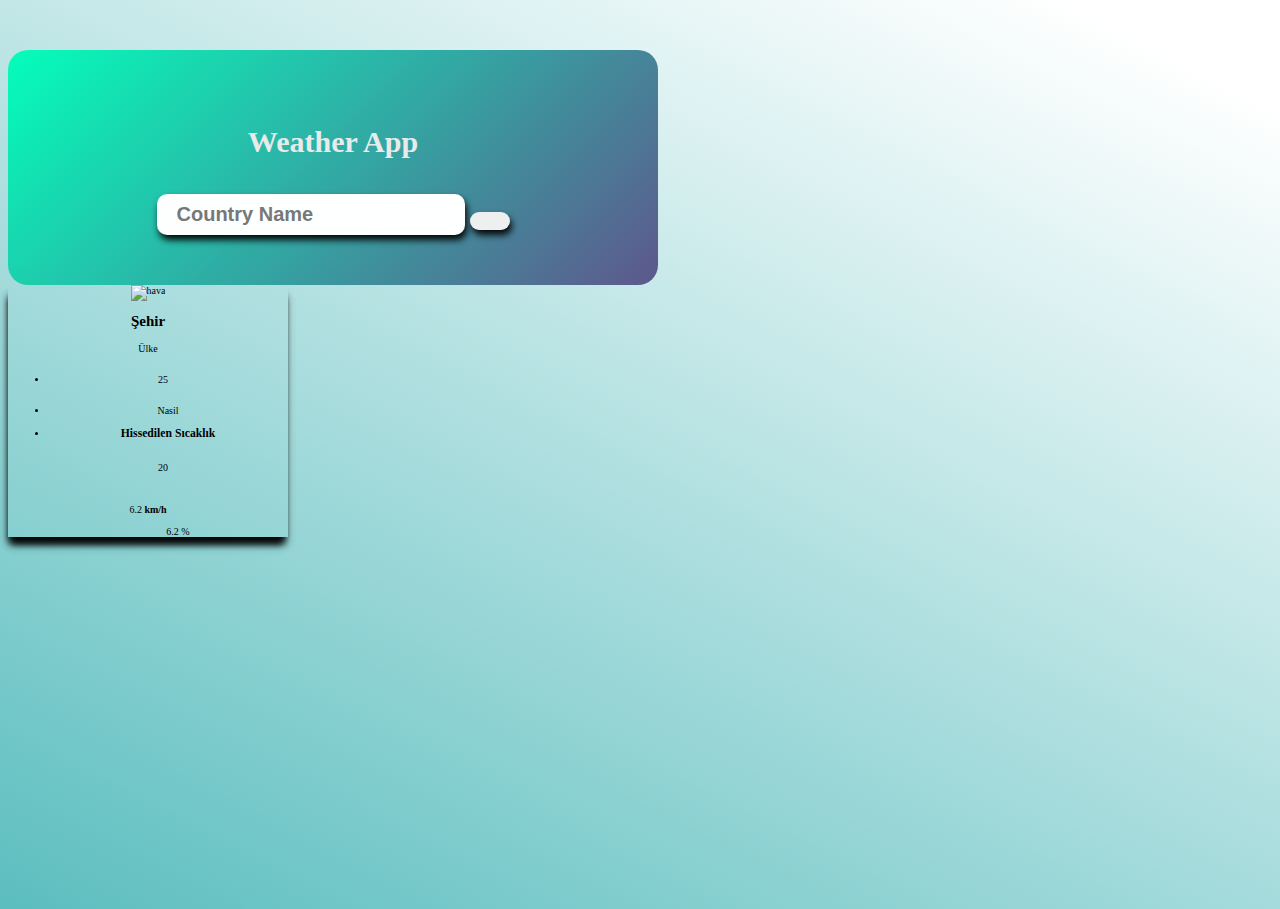
==== 07_Weather_App/index.html @ b221e3e4 "weather started" ====
<!DOCTYPE html>
<html lang="en">
<head>
      <meta charset="UTF-8">
      <meta name="viewport" content="width=device-width, initial-scale=1.0">
      <!-- Favion -->
      <link rel="shortcut icon" href="style.css" type="image/x-icon">
      <!-- font-awesome  -->
    <link
    rel="stylesheet"
    href="https://cdnjs.cloudflare.com/ajax/libs/font-awesome/6.2.1/css/all.min.css"
    integrity="sha512-MV7K8+y+gLIBoVD59lQIYicR65iaqukzvf/nwasF0nqhPay5w/9lJmVM2hMDcnK1OnMGCdVK+iQrJ7lzPJQd1w=="
    crossorigin="anonymous"
    referrerpolicy="no-referrer"
  />
      <!-- Bootstrap -->
      <link href="https://cdn.jsdelivr.net/npm/bootstrap@5.3.0/dist/css/bootstrap.min.css" rel="stylesheet" integrity="sha384-9ndCyUaIbzAi2FUVXJi0CjmCapSmO7SnpJef0486qhLnuZ2cdeRhO02iuK6FUUVM" crossorigin="anonymous">
      <!-- My Css -->
<link rel="stylesheet" href="style.css">
</head>
      <title>Weather App</title>
</head>
<body>
<!-- Form - Alanı  -->
             <div class="card-form mx-auto">
            <h2>Weather App</h2>
            <div class="arama-alani" id="form">
              <form action="">
                <input type="text" name="name" placeholder="Country Name" id="input-alani" required autofocus/>
                <button type="submit" id="btn-alani">
                  <i class="fa-solid fa-magnifying-glass"></i>
                </button> <br>
               <span class="msg-hata"></span>
              </form>
            </div>
          </div>

<!-- Hava Durumu Alanı  -->
<div class="container d-flex gap-5 mt-5 justify-content-center flex-wrap  ">
<div class="card p-4 " style="width: 18rem;">
      <!--* Resim Alanı -->
      <img src="images/card.webp" class="card-img-top" alt="hava" >
      <!--* Şehir-Ulke Alanı -->
      <div class="card-body">
        <h2 class="card-title " id="şehir-adi">Şehir </h2><span class="ülke" id="ülke">Ülke</span>
      </div>
      <ul class="list-group list-group-flush h3">
        <li class="list-group-item ">
            <div class="div">
                  <p class="hava-durumu-derece"> <span id="derece" class="h1">25 </span></p> <i class="fa-regular fa-circle"></i>  <i class="fa-solid fa-c"></i> 
           </div>
        </li>
        <li class="list-group-item">
      <div class="hava-nasil mt-3">
            <p class="hava-nasil-text text-capitalize" id="hissedilen-hava">Nasil</p>
      </div>
</li>
        <li class="list-group-item">
            <h3>Hissedilen Sıcaklık</h3>
            <div class="div">
                 <p class="hava-durumu-derece"> <span id="hissedilen-derece" class="h1"> 20 </span></p> <i class="fa-regular fa-circle"></i>  <i class="fa-solid fa-c"></i> 
           </div>
        </li>
      </ul>
      
<div class="card-body d-flex justify-content-between border  p-4 ">
 <div class="rüzgar-hizi d-flex align-items-center gap-1 ">
      <img src="images/rüzgar.png" alt="" width="40%" class="mt-4">
                   <div class=" mt-4">
                         <div class="d-flex align-items-center">
                              <span class="wind h1" id="rüzgar-hizi">6.2 </span> <strong class="h3 mx-2">km/h</strong>
                        </div>  
                   </div>

                  </div>

  <div class="nem-durumu d-flex align-items-center mx-5  gap-1 ">
            <img src="images/nem.jpg" alt="" width="50%" class="mt-4">
            <div class="d-flex mt-4">
                  <span class="wind h1" id="nem-orani">6.2</span> <span class="h3 mt-2">%</span>
            </div>  
      </div>
      
      </div>
    </div>
</div>




     <script src="app.js"></script>
</body>
</html>
---- 07_Weather_App/style.css ----
html {
      font-size: 62.5%;
    }
    body {
      text-align: center;
       margin-top: 50px;
      height: 94.5vh;
       background: rgb(255,255,255);
       background: linear-gradient(207deg, rgba(255,255,255,1) 7%, rgba(92,190,191,1) 100%);
      /* background-position: center;
     background-repeat: no-repeat;
     background-size: cover;
       */
    }
    .card-form {
      background: linear-gradient(135deg, #00feba, #5b548a);
      color: #eaeaea;
      width: 55rem;
      border-radius: 20px;
      opacity: 0.98;
      /* height: 15rem; */
      font-size: 2rem;
      padding: 5rem;
      #input-alani {
      padding: 0.9rem 2rem;
      font-size: 2rem;
      border-radius: 10px;
      border: none;
      outline: none;
      margin-top: 10px;
      text-transform: capitalize;
      font-weight: 700;
      box-shadow: 2px 5px 7px #000;
      }
      #btn-alani {
        padding: 0.9rem 2rem;
        font-size: 2rem;
        border-radius: 10px;
        border: none;
        outline: none;
        margin-top: 10px;
        box-shadow: 2px 5px 7px #000;
        cursor: pointer;
        &:hover {
          background-color: tomato;
          color: #fff;
          transition: all 0.7s ease-in-out;
        }
      }
    }

    .card{
      width: 280px !important;
      box-shadow: -1px 9px 8px -3px rgba(0,0,0,0.75), -1px 9px 8px -3px rgba(0,0,0,0.75), -1px 9px 8px -3px rgba(0,0,0,0.75);
    }

    .hava-durumu {
      margin-top: 20px;
    }
    .div {
      display: flex;
      justify-content: center;
  gap: 5px;
      margin-top: 10px;
  
      .fa-circle {
        font-size: 5px;
      }
      .fa-c {
        font-size: 2.2rem;
      }
     
} .nem-durumu{
        
      margin-left: 60px !important;
    
      }

      /* RESPONSİVE */
      @media only screen and (max-width: 1200px){
          
        }
        @media only screen and (max-width: 600px){
         
        }
        @media only screen and (max-width: 425px){

        }
---- 07_Weather_App/style.css ----
html {
      font-size: 62.5%;
    }
    body {
      text-align: center;
       margin-top: 50px;
      height: 94.5vh;
       background: rgb(255,255,255);
       background: linear-gradient(207deg, rgba(255,255,255,1) 7%, rgba(92,190,191,1) 100%);
      /* background-position: center;
     background-repeat: no-repeat;
     background-size: cover;
       */
    }
    .card-form {
      background: linear-gradient(135deg, #00feba, #5b548a);
      color: #eaeaea;
      width: 55rem;
      border-radius: 20px;
      opacity: 0.98;
      /* height: 15rem; */
      font-size: 2rem;
      padding: 5rem;
      #input-alani {
      padding: 0.9rem 2rem;
      font-size: 2rem;
      border-radius: 10px;
      border: none;
      outline: none;
      margin-top: 10px;
      text-transform: capitalize;
      font-weight: 700;
      box-shadow: 2px 5px 7px #000;
      }
      #btn-alani {
        padding: 0.9rem 2rem;
        font-size: 2rem;
        border-radius: 10px;
        border: none;
        outline: none;
        margin-top: 10px;
        box-shadow: 2px 5px 7px #000;
        cursor: pointer;
        &:hover {
          background-color: tomato;
          color: #fff;
          transition: all 0.7s ease-in-out;
        }
      }
    }

    .card{
      width: 280px !important;
      box-shadow: -1px 9px 8px -3px rgba(0,0,0,0.75), -1px 9px 8px -3px rgba(0,0,0,0.75), -1px 9px 8px -3px rgba(0,0,0,0.75);
    }

    .hava-durumu {
      margin-top: 20px;
    }
    .div {
      display: flex;
      justify-content: center;
  gap: 5px;
      margin-top: 10px;
  
      .fa-circle {
        font-size: 5px;
      }
      .fa-c {
        font-size: 2.2rem;
      }
     
} .nem-durumu{
        
      margin-left: 60px !important;
    
      }

      /* RESPONSİVE */
      @media only screen and (max-width: 1200px){
          
        }
        @media only screen and (max-width: 600px){
         
        }
        @media only screen and (max-width: 425px){

        }
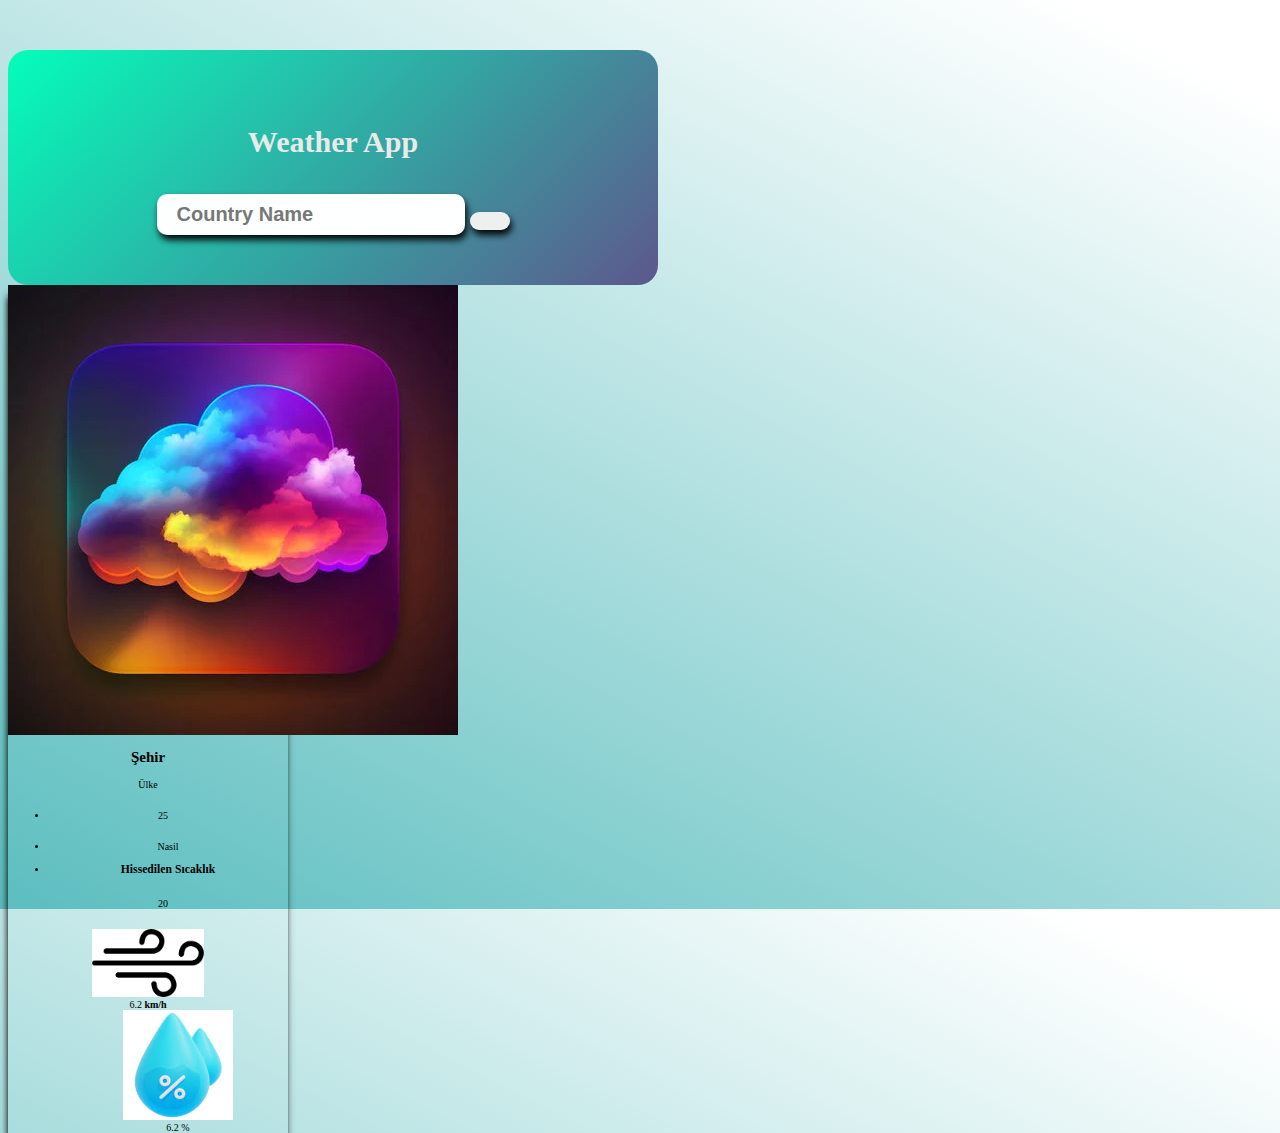
==== commit 72754b65: "new projects" ====
--- a/07_Weather_App/index.html
+++ b/07_Weather_App/index.html
@@ -6,13 +6,13 @@
       <!-- Favion -->
       <link rel="shortcut icon" href="style.css" type="image/x-icon">
       <!-- font-awesome  -->
-    <link
-    rel="stylesheet"
-    href="https://cdnjs.cloudflare.com/ajax/libs/font-awesome/6.2.1/css/all.min.css"
-    integrity="sha512-MV7K8+y+gLIBoVD59lQIYicR65iaqukzvf/nwasF0nqhPay5w/9lJmVM2hMDcnK1OnMGCdVK+iQrJ7lzPJQd1w=="
-    crossorigin="anonymous"
-    referrerpolicy="no-referrer"
-  />
+<link
+rel="stylesheet"
+href="https://cdnjs.cloudflare.com/ajax/libs/font-awesome/6.2.1/css/all.min.css"
+integrity="sha512-MV7K8+y+gLIBoVD59lQIYicR65iaqukzvf/nwasF0nqhPay5w/9lJmVM2hMDcnK1OnMGCdVK+iQrJ7lzPJQd1w=="
+crossorigin="anonymous"
+referrerpolicy="no-referrer"
+/>
       <!-- Bootstrap -->
       <link href="https://cdn.jsdelivr.net/npm/bootstrap@5.3.0/dist/css/bootstrap.min.css" rel="stylesheet" integrity="sha384-9ndCyUaIbzAi2FUVXJi0CjmCapSmO7SnpJef0486qhLnuZ2cdeRhO02iuK6FUUVM" crossorigin="anonymous">
       <!-- My Css -->
@@ -22,18 +22,18 @@
 </head>
 <body>
 <!-- Form - Alanı  -->
-             <div class="card-form mx-auto">
-            <h2>Weather App</h2>
-            <div class="arama-alani" id="form">
-              <form action="">
-                <input type="text" name="name" placeholder="Country Name" id="input-alani" required autofocus/>
-                <button type="submit" id="btn-alani">
-                  <i class="fa-solid fa-magnifying-glass"></i>
-                </button> <br>
-               <span class="msg-hata"></span>
-              </form>
+            <div class="card-form mx-auto">
+                  <h2>Weather App</h2>
+                  <div class="arama-alani" id="form">
+                        <form action="">
+                        <input type="text" name="name" placeholder="Country Name" id="input-alani" required autofocus/>
+                        <button type="submit" id="btn-alani">
+                        <i class="fa-solid fa-magnifying-glass"></i>
+                        </button> <br>
+                        <span class="msg-hata"></span>
+                        </form>
             </div>
-          </div>
+      </div>
 
 <!-- Hava Durumu Alanı  -->
 <div class="container d-flex gap-5 mt-5 justify-content-center flex-wrap  ">
@@ -42,39 +42,39 @@
       <img src="images/card.webp" class="card-img-top" alt="hava" >
       <!--* Şehir-Ulke Alanı -->
       <div class="card-body">
-        <h2 class="card-title " id="şehir-adi">Şehir </h2><span class="ülke" id="ülke">Ülke</span>
+      <h2 class="card-title " id="şehir-adi">Şehir </h2><span class="ülke" id="ülke">Ülke</span>
       </div>
       <ul class="list-group list-group-flush h3">
-        <li class="list-group-item ">
+      <li class="list-group-item ">
             <div class="div">
                   <p class="hava-durumu-derece"> <span id="derece" class="h1">25 </span></p> <i class="fa-regular fa-circle"></i>  <i class="fa-solid fa-c"></i> 
-           </div>
-        </li>
-        <li class="list-group-item">
+      </div>
+      </li>
+      <li class="list-group-item">
       <div class="hava-nasil mt-3">
             <p class="hava-nasil-text text-capitalize" id="hissedilen-hava">Nasil</p>
       </div>
 </li>
-        <li class="list-group-item">
+      <li class="list-group-item">
             <h3>Hissedilen Sıcaklık</h3>
             <div class="div">
-                 <p class="hava-durumu-derece"> <span id="hissedilen-derece" class="h1"> 20 </span></p> <i class="fa-regular fa-circle"></i>  <i class="fa-solid fa-c"></i> 
-           </div>
-        </li>
+            <p class="hava-durumu-derece"> <span id="hissedilen-derece" class="h1"> 20 </span></p> <i class="fa-regular fa-circle"></i>  <i class="fa-solid fa-c"></i> 
+      </div>
+      </li>
       </ul>
       
 <div class="card-body d-flex justify-content-between border  p-4 ">
- <div class="rüzgar-hizi d-flex align-items-center gap-1 ">
+<div class="rüzgar-hizi d-flex align-items-center gap-1 ">
       <img src="images/rüzgar.png" alt="" width="40%" class="mt-4">
-                   <div class=" mt-4">
-                         <div class="d-flex align-items-center">
+                  <div class=" mt-4">
+                        <div class="d-flex align-items-center">
                               <span class="wind h1" id="rüzgar-hizi">6.2 </span> <strong class="h3 mx-2">km/h</strong>
                         </div>  
-                   </div>
+                  </div>
 
                   </div>
 
-  <div class="nem-durumu d-flex align-items-center mx-5  gap-1 ">
+<div class="nem-durumu d-flex align-items-center mx-5  gap-1 ">
             <img src="images/nem.jpg" alt="" width="50%" class="mt-4">
             <div class="d-flex mt-4">
                   <span class="wind h1" id="nem-orani">6.2</span> <span class="h3 mt-2">%</span>
@@ -82,12 +82,12 @@
       </div>
       
       </div>
-    </div>
+</div>
 </div>
 
 
 
 
-     <script src="app.js"></script>
+<script src="app.js"></script>
 </body>
 </html>--- a/07_Weather_App/style.css
+++ b/07_Weather_App/style.css
@@ -4,13 +4,13 @@
     }
     body {
       text-align: center;
-       margin-top: 50px;
+      margin-top: 50px;
       height: 94.5vh;
-       background: rgb(255,255,255);
-       background: linear-gradient(207deg, rgba(255,255,255,1) 7%, rgba(92,190,191,1) 100%);
+      background: rgb(255,255,255);
+      background: linear-gradient(207deg, rgba(255,255,255,1) 7%, rgba(92,190,191,1) 100%);
       /* background-position: center;
-     background-repeat: no-repeat;
-     background-size: cover;
+    background-repeat: no-repeat;
+    background-size: cover;
        */
     }
     .card-form {
@@ -70,7 +70,7 @@
       .fa-c {
         font-size: 2.2rem;
       }
-     
+    
 } .nem-durumu{
         
       margin-left: 60px !important;
@@ -82,7 +82,7 @@
           
         }
         @media only screen and (max-width: 600px){
-         
+        
         }
         @media only screen and (max-width: 425px){
 
--- a/07_Weather_App/style.css
+++ b/07_Weather_App/style.css
@@ -4,13 +4,13 @@
     }
     body {
       text-align: center;
-       margin-top: 50px;
+      margin-top: 50px;
       height: 94.5vh;
-       background: rgb(255,255,255);
-       background: linear-gradient(207deg, rgba(255,255,255,1) 7%, rgba(92,190,191,1) 100%);
+      background: rgb(255,255,255);
+      background: linear-gradient(207deg, rgba(255,255,255,1) 7%, rgba(92,190,191,1) 100%);
       /* background-position: center;
-     background-repeat: no-repeat;
-     background-size: cover;
+    background-repeat: no-repeat;
+    background-size: cover;
        */
     }
     .card-form {
@@ -70,7 +70,7 @@
       .fa-c {
         font-size: 2.2rem;
       }
-     
+    
 } .nem-durumu{
         
       margin-left: 60px !important;
@@ -82,7 +82,7 @@
           
         }
         @media only screen and (max-width: 600px){
-         
+        
         }
         @media only screen and (max-width: 425px){
 
